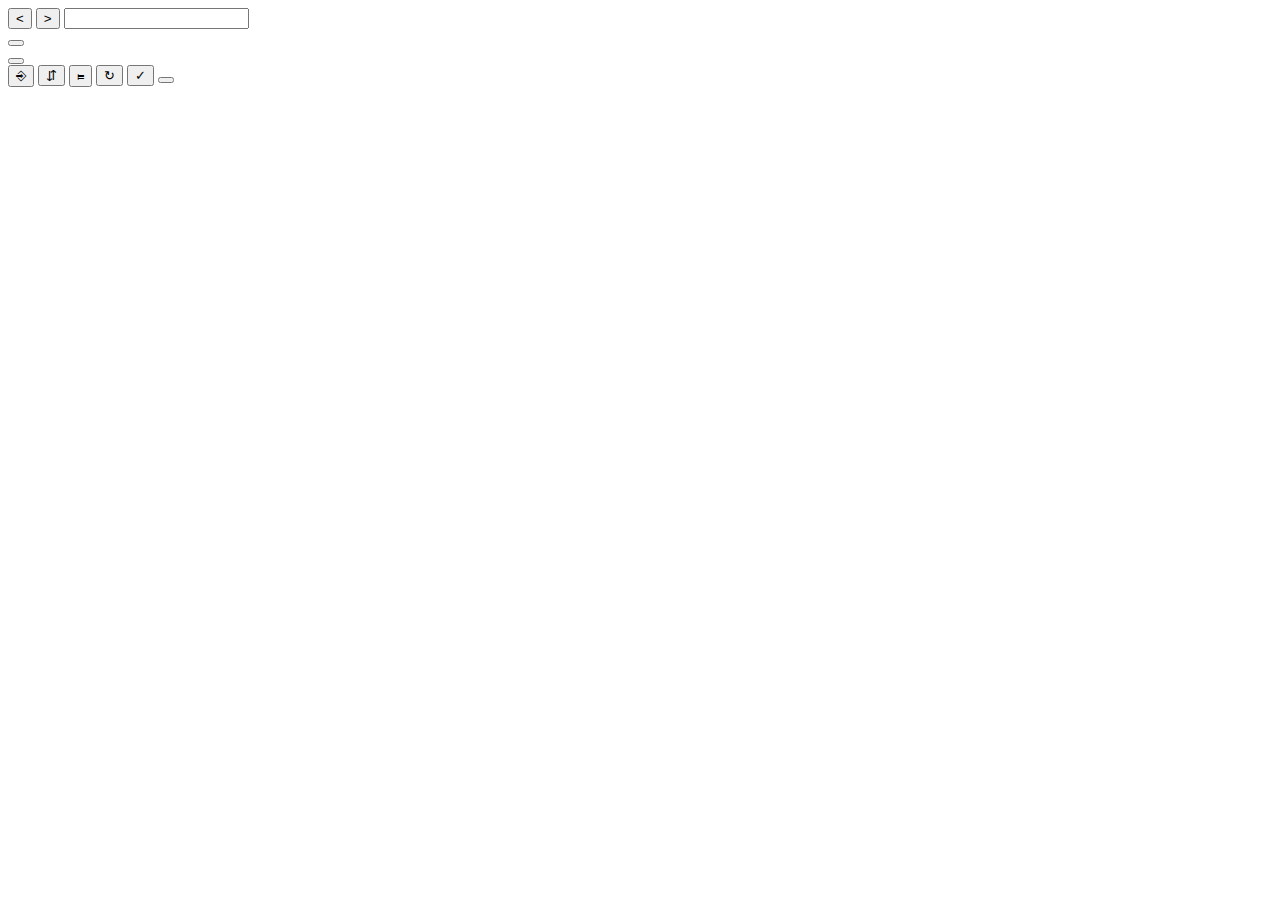
==== index.html @ f88c0ebc "Add files via upload" ====
<!DOCTYPE html>
<html><head>
  <title>PRCON</title>
<script>
if ("undefined"!=typeof navigator && "serviceWorker" in navigator) {
 
  window.addEventListener("load", function() {  
  navigator.serviceWorker.register("./sw.js").then(
    function(registration) {
      
      console.log("ServiceWorker registration successful with scope: ", registration.scope); },
    function(err) {
      console.log("ServiceWorker registration failed: ", err);
    });
  });
}
</script>
<meta name="viewport" content="width=device-width, initial-scale=1.0, maximum-scale=1.0, user-scalable=no" charset="utf-8">
<link rel="apple-touch-icon" sizes="57x57" href="icons/apple-icon-57x57.png">
<link rel="apple-touch-icon" sizes="60x60" href="icons/apple-icon-60x60.png">
<link rel="apple-touch-icon" sizes="72x72" href="icons/apple-icon-72x72.png">
<link rel="apple-touch-icon" sizes="76x76" href="icons/apple-icon-76x76.png">
<link rel="apple-touch-icon" sizes="114x114" href="icons/apple-icon-114x114.png">
<link rel="apple-touch-icon" sizes="120x120" href="icons/apple-icon-120x120.png">
<link rel="apple-touch-icon" sizes="144x144" href="icons/apple-icon-144x144.png">
<link rel="apple-touch-icon" sizes="152x152" href="icons/apple-icon-152x152.png">
<link rel="apple-touch-icon" sizes="180x180" href="icons/apple-icon-180x180.png">
<link rel="icon" type="image/png" sizes="192x192"  href="icons/android-icon-192x192.png">
<link rel="icon" type="image/png" sizes="32x32" href="icons/favicon-32x32.png">
<link rel="icon" type="image/png" sizes="96x96" href="icons/favicon-96x96.png">
<link rel="icon" type="image/png" sizes="16x16" href="icons/favicon-16x16.png">
  
<link rel="manifest" href="manifest.json">
  
<meta name="mobile-web-app-capable" content="yes">
<meta name="apple-mobile-web-app-capable" content="yes">
<meta name="application-name" content="PRCON">
<meta name="apple-mobile-web-app-title" content="PRCON">
<meta name="theme-color" content="#1a1a1d">
<meta name="msapplication-navbutton-color" content="#1a1a1d">
<meta name="apple-mobile-web-app-status-bar-style" content="black-translucent">
<meta name="msapplication-starturl" content="./">
<script src="js/CE.js"></script>
<script src="js/js.js"></script>
<script src="js/events.js"></script>
<script src="js/parser.js"></script>
<script src="js/PATH.js"></script>
<script src="js/util.js"></script>
<script src="js/scroll.js"></script>
<link rel="stylesheet" type="text/css" href="css/scroll.css"/>
<link rel="stylesheet" type="text/css" href="css/common.css"/>
<link rel="stylesheet" type="text/css" href="css/generalStructure.css"/>
<link rel="stylesheet" type="text/css" href="css/forBlocks.css"/>
<link rel="stylesheet" type="text/css" href="css/layers.css"/>

  </head>
<body>
<script>applySettings();</script>
<div class="sources" hidden>
	<div act="login">
      	<div class="backcontent center">
   		<input type="text" class="login inputstyle cls" placeholder="URL">
      	<input type="text" class="pass inputstyle cls" placeholder="PASSWORD">
      	</div>
        <div class="downmenu">
          	<button class="blackbtn bwhitefont cls" funcs="sendLogin">login</button>
          	<button class="blackbtn bwhitefont cls" funcs="openLoginFtp">login ftp</button>
          	<button class="blackbtn bwhitefont cls" funcs="openLoginLocal">local storage</button>
          	<button class="blackbtn bwhitefont cls" funcs="easyCancel">close</button>
      	</div>
    </div>
  	
  	<div act="settings" fsopen="<f-scrollplane>" fsclose="</f-scrollplane><f-scroll-y><f-wheel></f-wheel></f-scroll-y>">
 		<div class="backcontent">
   			@set::selfAct.opt("fsopen")::@
          	@set::selfAct.opt("fsclose")::@
      	</div>
        <div class="downmenu">
          	<button class="blackbtn bwhitefont cls" funcs="resetSettings">reset</button>
          	<button class="blackbtn bwhitefont cls" funcs="easyCancel">close</button>
      	</div>
  	</div>
  
  	<div act="loginFtp">
      	<div class="backcontent center">
        <input type="text" class="urlPhp inputstyle cls" placeholder="PHP URL">
        <input type="text" class="urlFtp inputstyle cls" placeholder="FTP URL">
   		<input type="text" class="login inputstyle cls" placeholder="FTP LOGIN">
      	<input type="text" class="pass inputstyle cls" placeholder="FTP PASSWORD">
      	</div>
        <div class="downmenu">
          	<button class="blackbtn bwhitefont cls" funcs="sendLoginFtp">login</button>
         	<button class="blackbtn bwhitefont cls" funcs="openLogin">login php</button>
          	<button class="blackbtn bwhitefont cls" funcs="openLoginLocal">local storage</button>
          	<button class="blackbtn bwhitefont cls" funcs="easyCancel">close</button>
      	</div>
    </div>     
  	
  	<div act="loginLocal">
 		<div class="backcontent">
 		</div>
  		<div class="downmenu">
          	<button class="blackbtn bwhitefont cls" funcs="openLogin">new account</button>
           	<button class="blackbtn bwhitefont cls" funcs="easyCancel">cancel</button>
  		</div>
  	</div>

  	<div act="dialogInputSrc">
  		<input type="text" class="inputstyle cls">
      	<button class="blackbtn bwhitefont cls"></button>
      	<label class="chbstyle"><input type="checkbox" hidden><div>&#10003;</div><text></text></label>
  	</div>
  	<svg act="dirIcon">
	    <defs>
	        <path d="M1 22.99L51.91 22.99L51.91 64L1 64L1 22.99Z" id="SVGdirIc1" />
	        <path d="M43.97 29.92L54.3 29.92L54.3 64L43.97 64L43.97 29.92Z" id="SVGdirIc2" />
	        <path d="M32.48 22.99L46.45 22.99L46.45 64L32.48 64L32.48 22.99Z" id="SVGdirIc3" />
	        <path d="M0 0L46.45 0L46.45 64L0 64L0 0Z" id="SVGdirIc4" />
	        <symbol id="SVGdirIcon">
	            <use xlink:href="#SVGdirIc1" opacity="1" fill="#999999" fill-opacity="1" />
	            <use xlink:href="#SVGdirIc2" opacity="1" fill="#414141" fill-opacity="1" />
	            <filter id="SVGdirIcShadow" x="24.48" y="14.99" width="30.97" height="57.01" filterUnits="userSpaceOnUse" primitiveUnits="userSpaceOnUse">
	                <feFlood />
	                <feComposite in2="SourceAlpha" operator="in" />
	                <feGaussianBlur stdDeviation="1" />
	                <feOffset dx="1" dy="0" result="afterOffset" />
	                <feFlood flood-color="#000000" flood-opacity="0.5" />
	                <feComposite in2="afterOffset" operator="in" />
	                <feMorphology operator="dilate" radius="0" />
	                <feComposite in2="SourceAlpha" operator="out" />
	            </filter>
	            <path d="M32.48 22.99L46.45 22.99L46.45 64L32.48 64L32.48 22.99Z" id="SVGdirIcShadowPath" fill="white" fill-opacity="1" filter="url(#SVGdirIcShadow)" />
	            <use xlink:href="#SVGdirIc3" opacity="1" fill="#999999" fill-opacity="0" />
	            <use xlink:href="#SVGdirIc4" opacity="1" fill="#999999" fill-opacity="1" />
	        </symbol>
	    </defs>
	</svg>
  	<svg act="fileIcon">
	    <defs>
	        <path d="M30 0L46 12L46 64L0 64L0 0L30 0Z" id="SVGfileIc1"></path>
	        <path d="M46 12L30 12L30 0L46 12Z" id="SVGfileIc2"></path>
	    <symbol id="SVGfileIcon"><use xlink:href="#SVGfileIc1" opacity="1" fill="#999999" fill-opacity="1"></use>
	    <use xlink:href="#SVGfileIc2" opacity="1" fill="#3e3e3e" fill-opacity="1"></use>
		</symbol>
		</defs>
	</svg>
  	<div act="loadscreen">
		<svg xmlns="http://www.w3.org/2000/svg" xmlns:xlink="http://www.w3.org/1999/xlink" version="1.1" preserveAspectRatio="xMidYMid meet" viewBox="0 0 180 180" width="100%" height="100%">
          	<circle class="SVGloaderCirc1" cx="50%" cy="50%" r="80"/>
          	<circle class="SVGloaderCirc2"/>
      	</svg>
      	<div></div>
	</div>
  	<div act="dirContextMenu">
      	<div class="row">1</div>
      	<div class="row">2</div>
  	</div>
</div>
<div class="pathRow">
  	<button class="bwhitefont cls" funcs="goBack">&#60;</button>
	<button class="bwhitefont cls" funcs="goForward">&#62;</button>
  	<input class="inputstyle cls">
</div>
<div class="cont">
	<div class="uppanel NOSELECT" res="before">
      	<div class="leftexplorer" res="before">
          <f-scrollplane>
          </f-scrollplane>
          <f-scroll-y>
            <f-wheel></f-wheel>
          </f-scroll-y>
          <f-scroll-x>
            <f-wheel></f-wheel>
          </f-scroll-x>
          <div class="lsplace"></div>
		</div>      	
      	<div class="middle w center">
			<button class="middlebtn bwhitefont hide"></button>
		</div>
      	<div class="rightexplorer" res="after">
          	<f-scrollplane contextfuncs="testbbctx" bubblecontext>
          	</f-scrollplane>
          	<f-scroll-y>
          	  <f-wheel></f-wheel>
          	</f-scroll-y>
          	<div class="lsplace"></div>
      	</div>
	</div>
	
	<div class="middle h center">
		<button class="middlebtn bwhitefont hide"></button>
	</div>
	
	<div class="downpanel" res="after">
		<div class="rightmenu">
			<button class="blackbtn bwhitefont cls" funcs="openLogin">
			&#9094;
			</button>
			<button class="blackbtn bwhitefont cls" funcs="showResizeButton">
			&#8693;
			</button>
			<button class="blackbtn bwhitefont cls" funcs="openSettings">
			&#10978;
			</button>
			<button class="blackbtn bwhitefont cls">
			&#8635;
			</button>
			<button class="blackbtn bwhitefont cls" funcs="toggleDirSelecting">
			&#10003;
			</button>
          	<button class="blackbtn bwhitefont rightshower" funcs="toggleRightMenu">
			<div></div>
			</button>
   		</div>
      	<div class="srcplace">
          	
      	</div>
	</div>

</div>

<div class="dialogback center" hidden>
</div>

<script src="js/UI.js"></script>
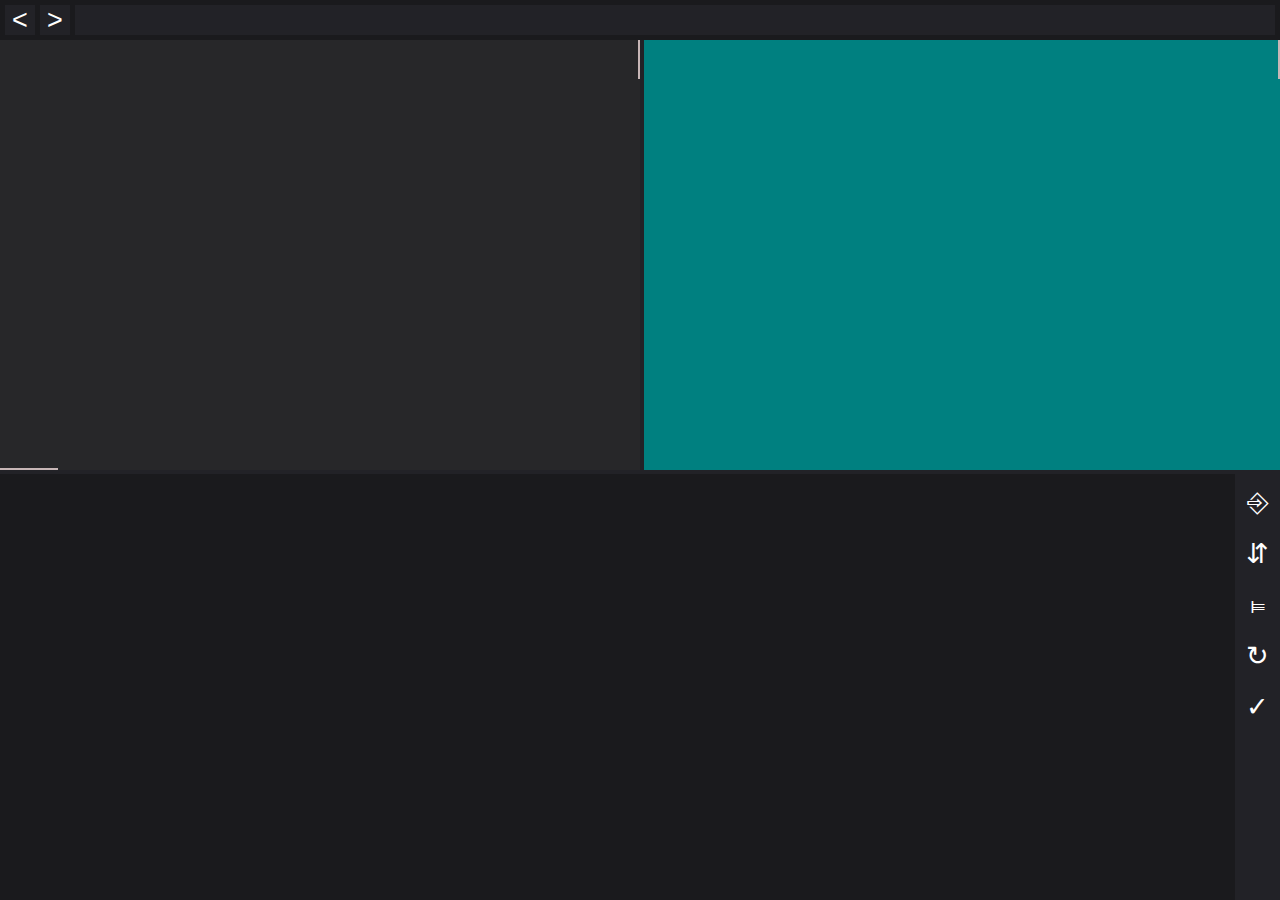
==== commit dd7448ae: "Update index.html" ====
--- a/index.html
+++ b/index.html
@@ -178,7 +178,7 @@
 			<button class="middlebtn bwhitefont hide"></button>
 		</div>
       	<div class="rightexplorer" res="after">
-          	<f-scrollplane contextfuncs="testbbctx" bubblecontext>
+          	<f-scrollplane contextfuncs="rightexplorer" bubblecontext=".">
           	</f-scrollplane>
           	<f-scroll-y>
           	  <f-wheel></f-wheel>
--- a/css/scroll.css
+++ b/css/scroll.css
@@ -0,0 +1,61 @@
+.NOSELECT{
+  -webkit-touch-callout: none !important; 
+    -webkit-user-select: none !important; 
+     -khtml-user-select: none !important; 
+       -moz-user-select: none !important; 
+        -ms-user-select: none !important; 
+            user-select: none !important;
+}
+f-scroll-y,f-scroll-x{
+	width:14px;
+	background-color:rgba(138, 118, 118, 0.0);
+	height:100%;
+	position:absolute;
+  	opacity:1;
+	right:0;
+	transition:opacity,background-color 0.5s;
+}
+f-scroll-y[no],f-scroll-x[no]{
+  	opacity:0;
+}
+f-scroll-x{
+	width:100%;
+	height:14px;
+	bottom:0;
+}
+f-scroll-y[hover],f-scroll-X[hover]{
+	background-color:rgba(138, 118, 118, 0.62);
+}
+f-scroll-y>f-wheel,f-scroll-x>f-wheel{
+	width:2px;
+	height:9%;
+	background:rgb(199, 182, 182);
+	position:absolute;
+	right:0;
+	top:0;
+	transition: background,width 0.5s;
+}
+f-scroll-x>f-wheel{
+	top:auto;
+	bottom:0;
+	right:auto;
+	left:0;
+	width:9%;
+	height:2px;
+	transition: background,height 0.5s;
+}
+f-scroll-y[hover]>f-wheel{
+	background:gray;
+	width:14px;
+}
+f-scroll-x[hover]>f-wheel{
+	background:gray;
+	height:14px;
+}
+f-scrollplane{
+	width:calc(100% - 14px);
+	height:calc(100% - 14px);
+	position:absolute;
+	left:0;
+	overflow:hidden;
+}--- a/css/common.css
+++ b/css/common.css
@@ -0,0 +1,96 @@
+/*<common styles>*/
+*{
+  margin:0;
+  padding:0;
+  outline:0;
+  text-decoration:none;
+  border:0;
+  box-sizing: border-box;
+  tap-highlight-color:rgba(0,0,0,0);
+  -webkit-tap-highlight-color:rgba(0,0,0,0);
+  font-size: 14px;
+  font-family:acumin-pro, "Helvetica Neue", Helvetica, Arial, メイリオ, Meiryo, "ヒラギノ角ゴ Pro W3", "Hiragino Kaku Gothic Pro W3", osaka, "ＭＳ Ｐゴシック", "MS PGothic", sans-serif;
+}
+.NOSELECT,[hidden]{
+  -webkit-touch-callout: none !important; 
+    -webkit-user-select: none !important; 
+     -khtml-user-select: none !important; 
+       -moz-user-select: none !important; 
+        -ms-user-select: none !important; 
+            user-select: none !important;
+}
+[hidden]{
+  width:0 !important;
+  height:0 !important;
+  position:fixed !important;
+  display:none !important;
+}
+.txtnowrap{
+  word-wrap: unset;
+  word-break: unset;
+  line-break: unset;
+  white-space: nowrap;
+  overflow:hidden;
+}
+.center{
+  text-align:center;
+  justify-content:center;
+  align-items:center;
+  vertical-align:middle;
+}
+f-scrollplane,f-scrollplane{
+  width:100%;
+  height:100%;
+}
+.blackbtn{
+  width:100%;
+  height:45px;
+  background:rgb(34, 34, 39);
+  cursor:pointer;
+}
+.bwhitefont{
+  font-size:27px;
+  color:white;
+}
+	/*<styles for clicks>*/
+.cls[taped]{
+  background:rgb(10, 10, 10);
+}
+.cls[hover]:not([taped]){
+  background:rgb(20, 20, 20);
+}
+	/*</styles for clicks>*/
+
+.srcplace{
+  position: absolute;
+  width: calc(100% - 45px);
+  height:100%;
+}
+
+	/*<styles for panels>*/
+.back{
+  width:100%;
+  height:100%;
+  position:absolute;
+}
+.backcontent{
+  width:100%;
+  height:calc(100% - 45px);
+  background:rgb(26, 26, 29);
+  position:relative;
+}
+.downmenu{
+  position: relative;
+  width: 100%;
+  height: 45px;
+  display: flex;
+  bottom: 0;
+  background:rgb(34, 34, 39);
+  box-shadow: 0px 5px 20px black;
+}
+.downmenu>.bwhitefont{
+  font-size:3.8vw;
+}
+	/*</styles for panels>*/
+
+/*</common styles>*/--- a/css/generalStructure.css
+++ b/css/generalStructure.css
@@ -0,0 +1,87 @@
+body{
+  overflow: hidden;
+  display: flex;
+  flex-direction: column;
+  height: 100%;
+  top: 0;
+  width: 100%;
+  position: absolute;
+}
+.cont{
+  height:100%;
+  width:100%;
+  display: flex;
+  flex-direction: column;
+  left:0;
+  background:rgb(26, 26, 29);
+}
+.uppanel,.downpanel{
+  position:relative;
+  width:100%;
+  max-height:calc(100% - 4px);
+  height:50%;
+  background:rgb(0, 128, 128);
+}
+.downpanel{
+  background:transparent;
+  height:calc(50% - 4px);
+  overflow: hidden;
+}
+.leftexplorer,.rightexplorer{
+  position:relative;
+  height:100%;
+  max-width:calc(100% - 4px);
+  width:50%;
+  float:left;
+}
+.rightexplorer{
+  width:calc(50% - 4px);
+  position:absolute;
+  right:0;
+  top:0;
+}
+.leftexplorer{
+  background:rgb(39, 39, 41);
+}
+.rightexplorer>f-scroll-y[hover]>f-wheel{
+  background:rgb(160, 160, 160);
+}
+.rightexplorer>f-scroll-y[hover]{
+  background:rgba(195, 195, 195, 0.3);
+}
+.middle{
+  background:rgb(34, 34, 39);
+  position:relative;
+  display:flex;
+  cursor:row-resize;
+}
+.middle.h{
+  width:100%;
+  height:4px;
+}
+.middle.w{
+  height:100%;
+  width:4px;
+  cursor:col-resize;
+}
+.middlebtn{
+  position:absolute;
+  width:30%;
+  height:60px;
+  border-radius:50px;
+  background:rgb(34, 34, 39);
+  box-shadow: 0 0 12px black;
+  cursor: -webkit-grab; 
+  cursor: grab;
+}
+.middlebtn[taped]{
+  cursor:-webkit-grabbing;
+  cursor:grabbing;
+}
+.middle.w>.middlebtn{
+  width:60px;
+  height:30%;
+}
+.middlebtn.hide{
+  display:none;
+}--- a/css/forBlocks.css
+++ b/css/forBlocks.css
@@ -0,0 +1,499 @@
+/*<styles for right menu>*/
+.rightmenu{
+  position:absolute;
+  width:45px;
+  height:100%;
+  background:rgb(34, 34, 39);
+  right:0;
+  display:block;
+  justify-content:center;
+  text-align:center;
+}
+.rightmenu>button{
+  margin-top:6px;
+  width:45px;
+}
+.rightmenu[rmhide]{
+  position: absolute;
+  width: auto;
+  display: inline-flex;
+  height: 100%;
+  right:0;
+  padding-right:45px;
+  max-width:100%;
+}
+.rightmenu[rmhide][show]{
+  width:auto; 
+}
+.rightmenu[rmhide]:not([show])>button:not(.rightshower){
+  display:none; 
+}
+.rightmenu[rmhide]>button:not(.rightshower){
+  margin-right:6px;
+}
+.rightmenu:not([rmhide])>.rightshower{
+  display:none;
+}
+.rightshower{
+  position:absolute;
+  right:0;
+  cursor:default;
+}
+.rightshower[hover]{
+  background:none;
+}
+.rightshower>div{
+  width:0px;
+  height:0px;
+  position:relative;
+  border: 15px solid transparent;
+  cursor:pointer;
+  border-right: 15px solid white;
+  margin-left: auto;
+}
+.rightshower>div[hover]{
+  border-right-color:black;
+}
+/*</styles for right menu>*/
+
+/*<styles for inputs text>*/
+.inputstyle{
+  width:100%;
+  max-width:300px;
+  height: 40px;
+  background:rgb(34, 34, 39);
+  color:white;
+  padding:0 10px;
+  margin:5px;
+}
+.inputstyle:focus{
+  background:rgb(10, 10, 10) !important;
+}
+/*</styles for inputs text>*/
+
+/*<styles for inputs checkbox>*/
+.chbstyle{
+  cursor:pointer;
+  position: relative;
+  margin: 5px;
+  border-bottom: 2px solid #222227;
+  color: rgb(125, 125, 125);
+  display: inline-flex;
+}
+.chbstyle[hover]{
+  border-bottom:2px solid black;
+  color:white;
+}
+.chbstyle>text{
+  word-break: break-all;
+}
+.chbstyle>div{
+  margin-right:5px;
+  color:rgb(0, 55, 55);
+}
+.chbstyle[hover]>div{
+  color:rgb(125, 125, 125);
+}
+.chbstyle>input:checked + div{
+  color:white !important;
+}
+/*</styles for inputs checkbox>*/
+
+/*<styles for login src>*/
+[act=login]>.backcontent,[act=loginFtp]>.backcontent{
+  display: flex;
+  flex-direction: column;
+  padding:10px;
+}
+/*</styles for login src>*/
+
+/*<styles for loginLocal src>*/
+[act=loginLocal]>.backcontent{
+  padding:10px;
+  overflow-x: hidden;
+  overflow-y: auto;
+  word-break: break-all;
+}
+[act=loginLocal]>.backcontent>button{
+  min-width:200px;
+  height: 40px;
+  background:rgb(34, 34, 39);
+  color:white;
+  padding:0 10px;
+  margin:5px;
+  display:inline-block;
+  position:relative;
+  cursor:pointer;
+}
+/*</styles for loginLocal src>*/
+
+/*<styles for dialogs>*/
+.dialogback{
+  width:100%;
+  height:100%;
+  position:fixed;
+  top:0;
+  left:0;
+  background:rgba(0, 0, 0, 0.57);
+  display: flex;
+}
+.dialog{
+  position: fixed;
+  max-width: 550px;
+  width: 100%;
+  max-height: 60%;
+  display: inline-flex;
+  flex-direction: column;
+  overflow: hidden;
+}
+.message{
+  width: calc(100% - 10px);
+  margin: 5px;
+  word-break: break-all;
+  position: relative;
+  height: auto;
+  max-height: 100%;
+  color:rgb(125, 125, 125);
+  text-align:left;
+  line-height: 20px;
+}
+.dialog>f-scrollplane{
+  max-width: 100%;
+  max-height: 100%;
+  flex-direction: column;
+  position: relative;
+  background:rgb(26, 26, 29);
+}
+.dialog>f-scroll-y{
+  height: calc(100% - 45px);
+}
+.dialog>.downmenu{
+  min-height: 45px;
+  max-height: 45px;
+}
+.dialog .inputstyle{
+  max-width:calc(100% - 10px);
+}
+.dialog[topLayer]{
+  box-shadow: 0 0 92px -20px #000000;
+}
+/*</styles for dialogs>*/
+
+/*<styles for icons>*/
+.typeimg{
+  position: relative;
+  height: 19px;
+  width:19px;
+  min-width: 19px;
+  min-height: 19px;
+  margin-right:3px;
+}
+.typeimg>svg,.typeimg>div{
+  position:absolute;
+  width:100%;
+  height:100%;
+}
+/*</styles for icons>*/
+
+/*<styles for dir place>*/
+.dirPlace{
+  position:relative;
+  cursor: pointer;
+  height:60px;
+  width:60px;
+  margin:5px;
+  float:left;
+}
+.selecting>.dirPlace:not(.selected){
+  box-shadow: 0 0 0 2px rgba(0, 0, 0, 0.30196078431372547);
+}
+.dirPlace.selected{
+  background:rgba(0, 0, 0, 0.302);
+}
+.dirPlace>.typeimg{
+  width:45px;
+  height:45px;
+  margin-left:7.5px;
+}
+.dirPlace>.rowtext{
+  text-align:center;
+  color:rgb(230, 230, 230);
+  text-overflow: ellipsis;
+}
+.dirPlace>.closer{
+  width:100%;
+  height:100%;
+  position:absolute;
+  top:0;
+  left:0;
+}
+.dirPlace[hover]{
+  box-shadow:0 0 50px -10px black;
+}
+.dirPlace[taped]{
+  box-shadow:0 0 70px -10px black;
+}
+/*</styles for dir place>*/
+
+/*<styles for selector>*/
+.selector{
+  position: fixed;
+  background: rgba(33, 31, 123, 0.27);
+  border: 2px dotted #00000078;
+}
+/*</styles for selector>*/
+
+/*<styles for file tree>*/
+.tree{
+  position: relative;
+  height: 26px;
+  vertical-align: middle;
+  display: inline-flex;
+  align-items: center;
+  color: white;
+  font-size: 13px;
+  min-width: 100%;
+  overflow:hidden;
+}
+.tree.offset{
+  display:inline-block;
+  height:auto;
+  min-width:calc(100% - 26px);
+  min-height:26px;
+  margin-left:20px;
+}
+.tree>.dirarr{
+  opacity:0;
+  transition:opacity .2s;
+  vertical-align: middle;
+  display: flex;
+  align-items: center;
+  padding:0 7px;
+  height:100%;
+}
+.tree.dir>.showarrow{
+  cursor: pointer;
+}
+.tree.dir:not([opened=true])>.showarrow{
+  transform:rotate(-90deg);
+}
+
+.leftexplorer[hover] .tree.dir>.dirarr{
+  opacity:1;
+}
+
+.showarrow[hover],.tree>.rowtext[hover]{
+  color:#909094 !important;  
+}
+
+.tree>.rowtext{
+  display:inline-block;
+  position:relative;
+  padding-right:2px;
+  cursor: pointer;
+}
+/*</styles for file tree>*/
+
+/*<styles for load screen>*/
+@keyframes loading {
+	0%{
+         	opacity:0;
+		r:80;		 
+	}
+     	5%{
+         	opacity:1;
+     	}
+	10% { 
+		stroke: #0000004d;
+	}
+	90% { 
+		opacity:1; 
+	}
+     	100%{
+         	r:10;
+         	opacity:0;
+     	}
+}
+.SVGloaderCirc1,.SVGloaderCirc2{
+  cx:50%;
+  cy:50%;
+  fill:rgba(0,0,0,0);
+  stroke-width:10;
+  stroke:rgba(0,0,0,0);
+  r:80;
+  animation:loading 3s cubic-bezier(.37,1.14,.67,-0.33) infinite;
+}
+.SVGloaderCirc2{
+  animation:loading 4s cubic-bezier(.7,1.80,.6,-0.55) infinite;
+}
+.loadscreen{
+  width: 100%;
+  height: 100%;
+  position: absolute;
+  background: #1b5f5fba;
+}
+/*</styles for load screen>*/
+
+/*<styles for path row>*/
+.pathRow{
+  position: relative;
+  height: 40px;
+  min-height: 40px;
+  width: 100%;
+  background: #1a1a1d;
+  display: flex;
+  padding:2.5px;
+}
+.pathRow>.inputstyle{
+  height:30px;
+  max-width:100%;
+  right:0;
+}
+.pathRow>.cls{
+  margin:2.5px;
+}
+.pathRow>button{
+  min-width:30px;
+  min-height:30px;
+  position:relative;
+  background:rgb(34, 34, 39);
+}
+/*</styles for path row>*/
+
+/*<styles for settings>*/
+[act=settings]>.backcontent f-scrollplane{
+  display: flex;
+  flex-wrap: wrap;
+}
+[act=settings]>.backcontent .group{
+  	max-width:50%;
+  	min-width:50%;
+}
+[act=settings]>.backcontent .sett_cont{
+  height: auto;
+  margin: 5px;
+  width: auto;
+  max-width: 100%;
+  cursor:default;
+}
+[act=settings]>.backcontent .groupname{
+  height: auto;
+  margin: 5px;
+  min-height: 40px;
+  display: flex;
+  width: auto;
+  color: #e8e8e8;
+  position: relative;
+  max-width: 100%;
+  border-bottom: #151414 solid 3px;
+  font-size: 24px;
+}
+[act=settings]>.backcontent .sett_cont>.sett_info{
+  padding: 5px;
+  color: #b5b5b5;
+}
+[act=settings]>.backcontent .sett_cont>.blackbtn{
+  color:#eaeaea;
+}
+[act=settings]>.backcontent .sett_cont>.inputstyle{
+  margin:0;
+  max-width:100%;
+}
+
+/*<styles for settings>*/
+
+/*<styles for contextmenu>*/
+.contextmenu{
+  background: #c1c1c1;
+  transition: opacity .2s;
+  position: fixed;
+  flex-direction: column;
+  padding: 7px 0;
+  display: inline-flex;
+  max-width: 330px;
+  max-height:80%;
+  align-items: center;
+  box-shadow: 0 0 50px -9px black;
+}
+.contextmenu>f-scrollplane{
+  max-width: 100%;
+  max-height: 100%;
+  flex-direction: column;
+  position: relative;
+}
+.contextmenu>f-scroll-y{
+  height: calc(100% - 14px);
+}
+.contextmenu.preshow{
+  opacity:0;
+}
+.contextmenu button.blackbtn {
+  background: none;
+  padding: 0px 22px;
+  text-align: left;
+  height: 29px;
+  text-overflow: ellipsis;
+  color: rgb(35, 35, 35);
+  display:block;
+}
+.contextmenu button.blackbtn[hover]{
+  background: radial-gradient(ellipse at center, rgb(230, 230, 230) 0%, rgba(183, 183, 183, 0.52));
+  background-color: #f7f7f7;
+}
+.contextmenu .message{
+  color:rgb(103, 103, 103);
+  text-align:center;
+}
+.contextmenu hr{
+  width: 90%;
+  height: 1px;
+  background: #a9a9a9;
+  border-radius: 50%;
+  margin: 3px auto;
+}
+/*</styles for cotextmenu>*/
+
+/*<rules>*/
+@media screen and (min-width:710.5px) {
+  .downmenu>.bwhitefont{
+    font-size:27px;
+  }
+}
+@media screen and (max-width:660px) {
+  [act=settings]>.backcontent .group{
+    max-width:100%;
+    min-width:100%;
+  }
+}
+@media screen and (max-height:230px) {
+  .dialog{
+    max-height:100%;
+    height:100%;
+  }
+}
+@media screen and (max-width:330px) {
+  .contextmenu{
+    max-width:100%;
+  }
+}
+body[showpathrow=false] .pathRow{
+  display:none;
+}
+
+body[showbfbtns=false] .pathRow>button{
+  display:none;
+}
+
+body[showleftexplorer=false] .leftexplorer{
+  display:none;
+}
+body[showleftexplorer=false] .uppanel>.middle{
+  display:none;
+}
+body[showleftexplorer=false] .rightexplorer{
+  width:100% !important;
+  left:0;
+  max-width:100%;
+}
+
+/*</rules>*/--- a/css/layers.css
+++ b/css/layers.css
@@ -0,0 +1,15 @@
+.middle{
+  z-index:10;
+}
+[topLayer]{
+  z-index:11;
+}
+.rightmenu{
+  z-index:12;
+}
+.dialogback{
+  z-index:888;
+}
+.contextmenu{
+  z-index:999;
+}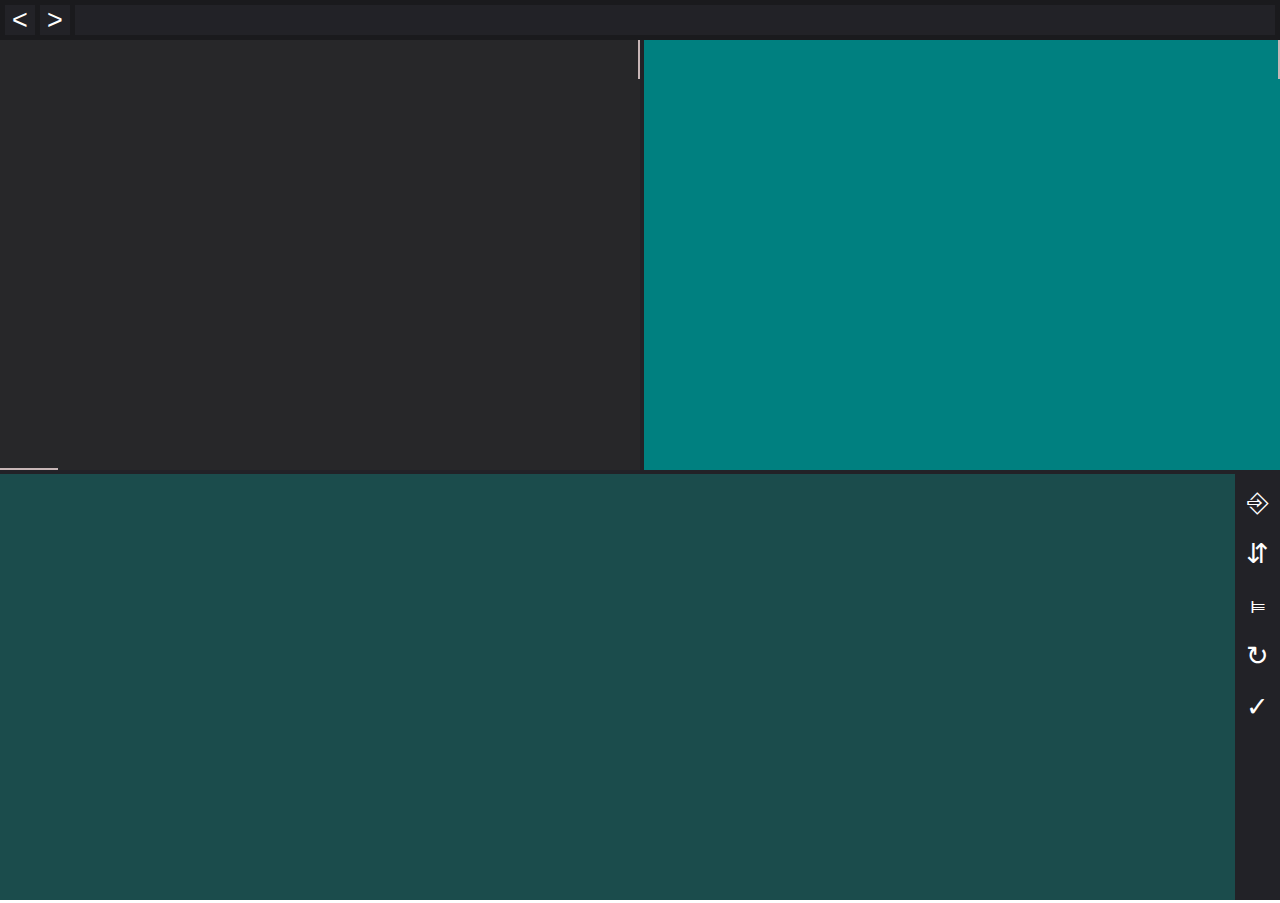
==== commit e213942f: "Update index.html" ====
--- a/index.html
+++ b/index.html
@@ -1,19 +1,14 @@
 <!DOCTYPE html>
-<html><head>
+<html lang="en"><head>
   <title>PRCON</title>
+  
+  <script>var VERSION=0;</script>
+  <script src="version.js"></script>
+  <script src="precache.js"></script>
 <script>
-if ("undefined"!=typeof navigator && "serviceWorker" in navigator) {
- 
-  window.addEventListener("load", function() {  
-  navigator.serviceWorker.register("./sw.js").then(
-    function(registration) {
-      
-      console.log("ServiceWorker registration successful with scope: ", registration.scope); },
-    function(err) {
-      console.log("ServiceWorker registration failed: ", err);
-    });
-  });
-}
+(function () {
+	precache("precache.json","PRCON_CACHE_TEMP");
+})();
 </script>
 <meta name="viewport" content="width=device-width, initial-scale=1.0, maximum-scale=1.0, user-scalable=no" charset="utf-8">
 <link rel="apple-touch-icon" sizes="57x57" href="icons/apple-icon-57x57.png">
@@ -40,22 +35,38 @@
 <meta name="msapplication-navbutton-color" content="#1a1a1d">
 <meta name="apple-mobile-web-app-status-bar-style" content="black-translucent">
 <meta name="msapplication-starturl" content="./">
+    
+<link rel="stylesheet" type="text/css" href="css/loader.css"/>
+<link rel="stylesheet" type="text/css" href="css/layers.css"/>
+
+  </head>
+<body>
+<div class="lsplace">
+	<div class="loadscreen start">
+		<svg xmlns="http://www.w3.org/2000/svg" xmlns:xlink="http://www.w3.org/1999/xlink" version="1.1" preserveAspectRatio="xMidYMid meet" viewBox="0 0 180 180" width="100%" height="100%">
+          	<circle class="SVGloaderCirc1" cx="50%" cy="50%" r="80"></circle>
+          	<circle class="SVGloaderCirc2"></circle>
+      	</svg>
+      	<div></div>
+	</div>
+</div>
+  
 <script src="js/CE.js"></script>
 <script src="js/js.js"></script>
 <script src="js/events.js"></script>
 <script src="js/parser.js"></script>
 <script src="js/PATH.js"></script>
 <script src="js/util.js"></script>
+  
 <script src="js/scroll.js"></script>
 <link rel="stylesheet" type="text/css" href="css/scroll.css"/>
+  
 <link rel="stylesheet" type="text/css" href="css/common.css"/>
 <link rel="stylesheet" type="text/css" href="css/generalStructure.css"/>
 <link rel="stylesheet" type="text/css" href="css/forBlocks.css"/>
-<link rel="stylesheet" type="text/css" href="css/layers.css"/>
-
-  </head>
-<body>
+  
 <script>applySettings();</script>
+  
 <div class="sources" hidden>
 	<div act="login">
       	<div class="backcontent center">
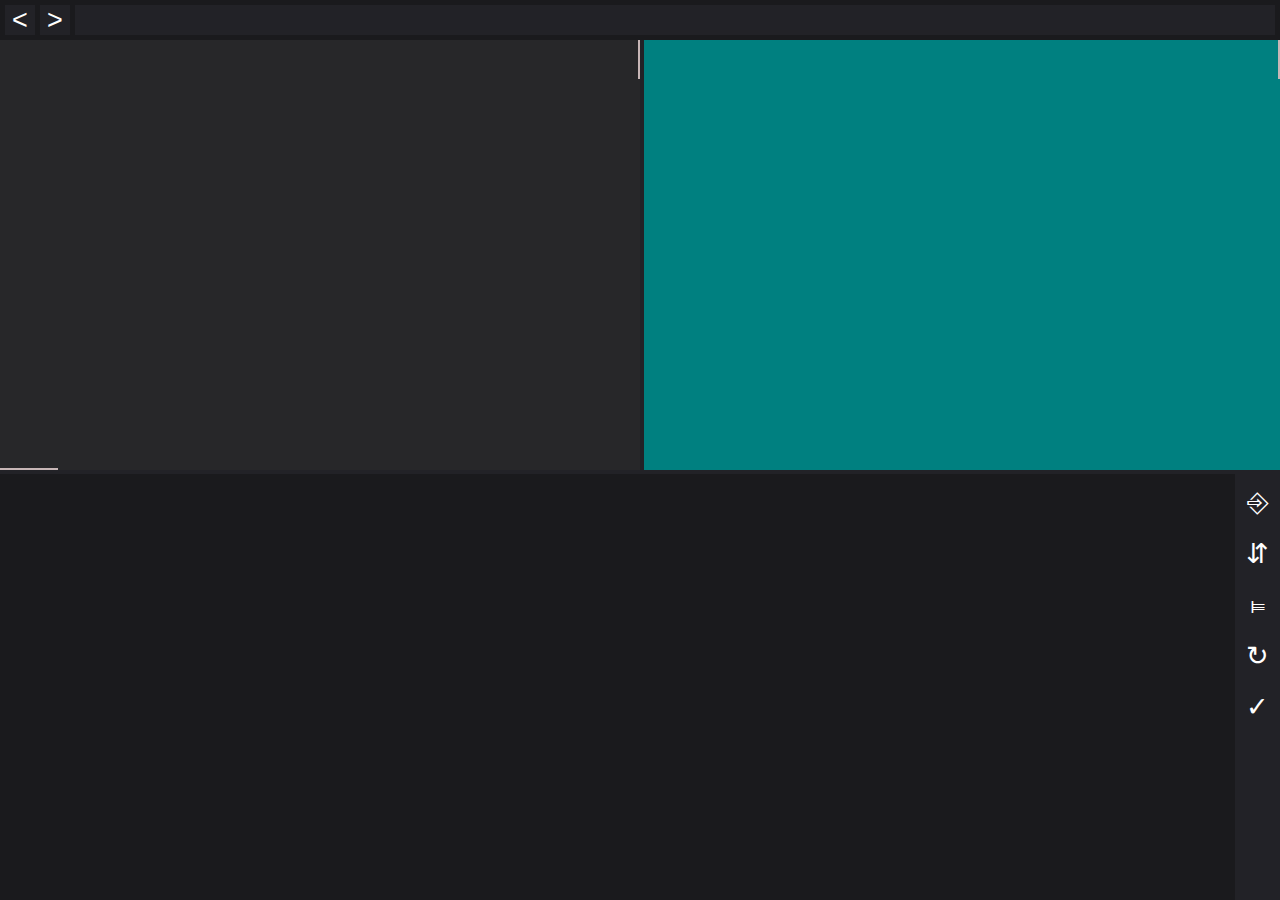
==== commit eec76586: "Add files via upload" ====
--- a/index.html
+++ b/index.html
@@ -56,6 +56,10 @@
 <script src="js/events.js"></script>
 <script src="js/parser.js"></script>
 <script src="js/PATH.js"></script>
+
+<script src="js/redactors/light_file_editor.js"></script>
+  
+<script src="js/settings_declare.js"></script>
 <script src="js/util.js"></script>
   
 <script src="js/scroll.js"></script>
@@ -118,6 +122,7 @@
 
   	<div act="dialogInputSrc">
   		<input type="text" class="inputstyle cls">
+      	<textarea type="text" class="inputstyle cls"></textarea>
       	<button class="blackbtn bwhitefont cls"></button>
       	<label class="chbstyle"><input type="checkbox" hidden><div>&#10003;</div><text></text></label>
   	</div>
@@ -162,9 +167,24 @@
       	</svg>
       	<div></div>
 	</div>
-  	<div act="dirContextMenu">
-      	<div class="row">1</div>
-      	<div class="row">2</div>
+  	<div act="quickFileRedactor">
+  		<div class="backcontent">
+          	<iframe seamless=" " sandbox="allow-scripts allow-same-origin" class="qFileTextFrame"></iframe>
+          	<textarea class="qFileText"></textarea>
+ 		</div>
+  		<div class="downmenu">
+          	<button class="blackbtn bwhitefont cls" funcs="saveFile">save</button>
+           	<button class="blackbtn bwhitefont cls" funcs="closeRedactor">close</button>
+          	<button class="blackbtn bwhitefont cls" funcs="windowedRedactor">window</button>
+          	<button class="blackbtn bwhitefont cls" funcs="openedFiles">opened files</button>
+  		</div>
+  	</div>
+  	<div act="openedFilesList">
+ 		<div class="backcontent">
+ 		</div>
+  		<div class="downmenu">
+          	<button class="blackbtn bwhitefont cls" funcs="easyCancel">close</button>
+  		</div>
   	</div>
 </div>
 <div class="pathRow">
@@ -185,7 +205,7 @@
           </f-scroll-x>
           <div class="lsplace"></div>
 		</div>      	
-      	<div class="middle w center">
+      	<div class="middle w center leftRightEResizer">
 			<button class="middlebtn bwhitefont hide"></button>
 		</div>
       	<div class="rightexplorer" res="after">
@@ -198,7 +218,7 @@
       	</div>
 	</div>
 	
-	<div class="middle h center">
+	<div class="middle h center upDownPResizer">
 		<button class="middlebtn bwhitefont hide"></button>
 	</div>
 	
@@ -229,14 +249,12 @@
 	</div>
 
 </div>
-
 <div class="dialogback center" hidden>
 </div>
 
 <script src="js/UI.js"></script>
-
-
-
-
-
-
+  
+
+
+
+
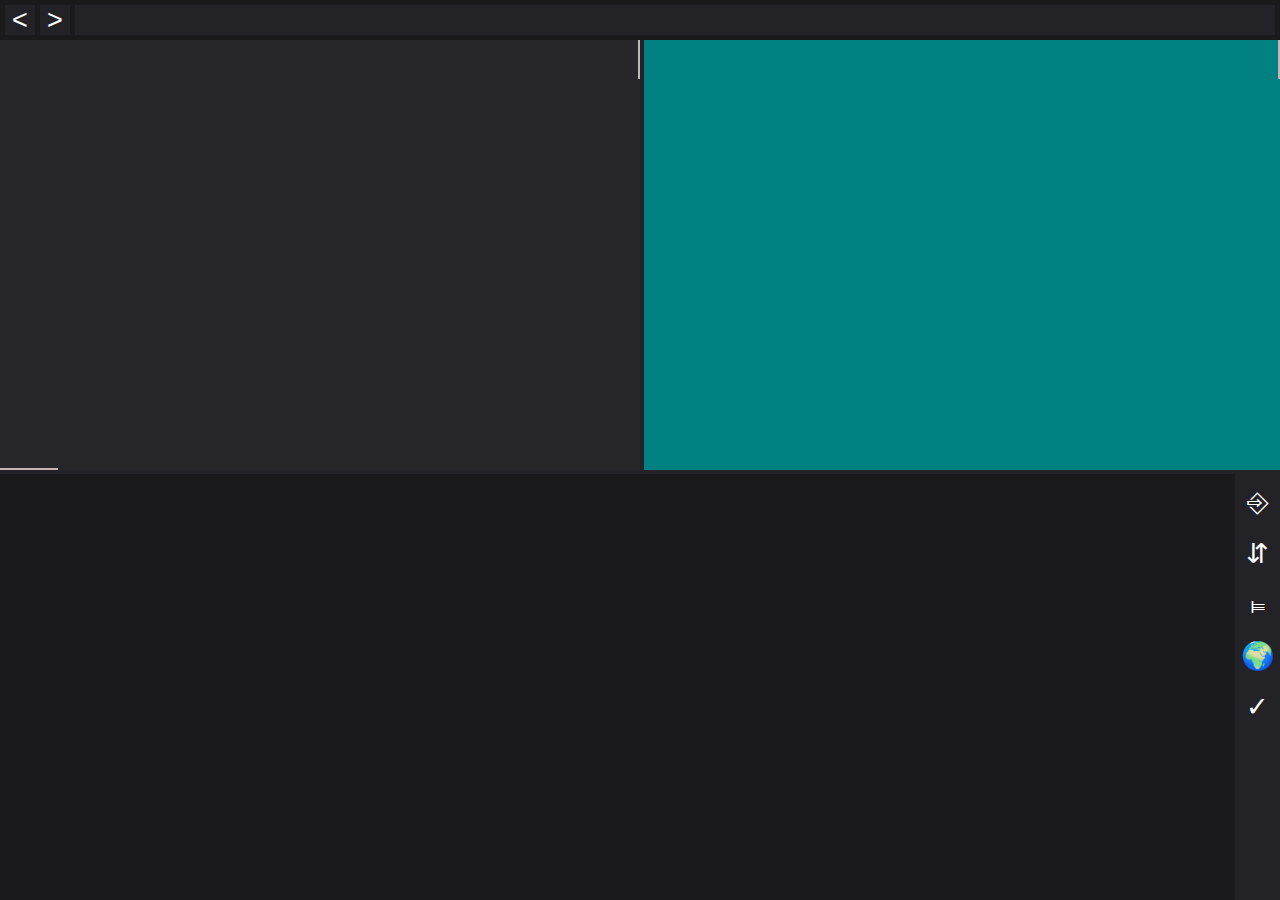
==== commit 6fd081e9: "Add files via upload" ====
--- a/index.html
+++ b/index.html
@@ -6,8 +6,12 @@
   <script src="version.js"></script>
   <script src="precache.js"></script>
 <script>
+  var PRCON_CHACHE_NAME="PRCON_CACHE_TEMP",
+      PRCON_LOCAL_STORAGE_NAME="PRCON_LOCAL_STORAGE",
+      PRCON_LANGUAGE_SAVE_NAME="PRCON_LANGUAGE";
+  
 (function () {
-	precache("precache.json","PRCON_CACHE_TEMP");
+	precache("precache.json",PRCON_CHACHE_NAME);
 })();
 </script>
 <meta name="viewport" content="width=device-width, initial-scale=1.0, maximum-scale=1.0, user-scalable=no" charset="utf-8">
@@ -51,14 +55,24 @@
 	</div>
 </div>
   
+
 <script src="js/CE.js"></script>
 <script src="js/js.js"></script>
 <script src="js/events.js"></script>
+<script src="js/lang/setter.js"></script>  
+
+<script src="js/common.js"></script>
+<script src="js/interactive.js"></script>
 <script src="js/parser.js"></script>
 <script src="js/PATH.js"></script>
-
-<script src="js/redactors/light_file_editor.js"></script>
-  
+<script src="js/jsStyle.js"></script>
+<script src="js/jsSrc.js"></script>
+  
+<script src="js/redactors/light file editor/index.js"></script>
+<script src="js/redactors/light file editor/style.js"></script>
+<script src="js/redactors/light file editor/src.js"></script>
+<link rel="stylesheet" type="text/css" href="js/redactors/light file editor/style.css"/>
+
 <script src="js/settings_declare.js"></script>
 <script src="js/util.js"></script>
   
@@ -68,6 +82,7 @@
 <link rel="stylesheet" type="text/css" href="css/common.css"/>
 <link rel="stylesheet" type="text/css" href="css/generalStructure.css"/>
 <link rel="stylesheet" type="text/css" href="css/forBlocks.css"/>
+<link rel="stylesheet" type="text/css" href="css/rules.css"/>
   
 <script>applySettings();</script>
   
@@ -78,10 +93,10 @@
       	<input type="text" class="pass inputstyle cls" placeholder="PASSWORD">
       	</div>
         <div class="downmenu">
-          	<button class="blackbtn bwhitefont cls" funcs="sendLogin">login</button>
-          	<button class="blackbtn bwhitefont cls" funcs="openLoginFtp">login ftp</button>
-          	<button class="blackbtn bwhitefont cls" funcs="openLoginLocal">local storage</button>
-          	<button class="blackbtn bwhitefont cls" funcs="easyCancel">close</button>
+          	<button class="blackbtn bwhitefont cls" funcs="sendLogin">@set::"login".tr::@</button>
+          	<button class="blackbtn bwhitefont cls" funcs="openLoginFtp">@set::"login ftp".tr::@</button>
+          	<button class="blackbtn bwhitefont cls" funcs="openLoginLocal">@set::"local storage".tr::@</button>
+          	<button class="blackbtn bwhitefont cls" funcs="easyCancel">@set::"close".tr::@</button>
       	</div>
     </div>
   	
@@ -91,8 +106,8 @@
           	@set::selfAct.opt("fsclose")::@
       	</div>
         <div class="downmenu">
-          	<button class="blackbtn bwhitefont cls" funcs="resetSettings">reset</button>
-          	<button class="blackbtn bwhitefont cls" funcs="easyCancel">close</button>
+          	<button class="blackbtn bwhitefont cls" funcs="resetSettings">@set::"reset settings".tr::@</button>
+          	<button class="blackbtn bwhitefont cls" funcs="easyCancel">@set::"close".tr::@</button>
       	</div>
   	</div>
   
@@ -104,10 +119,10 @@
       	<input type="text" class="pass inputstyle cls" placeholder="FTP PASSWORD">
       	</div>
         <div class="downmenu">
-          	<button class="blackbtn bwhitefont cls" funcs="sendLoginFtp">login</button>
-         	<button class="blackbtn bwhitefont cls" funcs="openLogin">login php</button>
-          	<button class="blackbtn bwhitefont cls" funcs="openLoginLocal">local storage</button>
-          	<button class="blackbtn bwhitefont cls" funcs="easyCancel">close</button>
+          	<button class="blackbtn bwhitefont cls" funcs="sendLoginFtp">@set::"login".tr::@</button>
+         	<button class="blackbtn bwhitefont cls" funcs="openLogin">@set::"login php".tr::@</button>
+          	<button class="blackbtn bwhitefont cls" funcs="openLoginLocal">@set::"local storage".tr::@</button>
+          	<button class="blackbtn bwhitefont cls" funcs="easyCancel">@set::"close".tr::@</button>
       	</div>
     </div>     
   	
@@ -115,8 +130,8 @@
  		<div class="backcontent">
  		</div>
   		<div class="downmenu">
-          	<button class="blackbtn bwhitefont cls" funcs="openLogin">new account</button>
-           	<button class="blackbtn bwhitefont cls" funcs="easyCancel">cancel</button>
+          	<button class="blackbtn bwhitefont cls" funcs="openLogin">@set::"new account".tr::@</button>
+           	<button class="blackbtn bwhitefont cls" funcs="easyCancel">@set::"cancel".tr::@</button>
   		</div>
   	</div>
 
@@ -167,23 +182,11 @@
       	</svg>
       	<div></div>
 	</div>
-  	<div act="quickFileRedactor">
-  		<div class="backcontent">
-          	<iframe seamless=" " sandbox="allow-scripts allow-same-origin" class="qFileTextFrame"></iframe>
-          	<textarea class="qFileText"></textarea>
- 		</div>
-  		<div class="downmenu">
-          	<button class="blackbtn bwhitefont cls" funcs="saveFile">save</button>
-           	<button class="blackbtn bwhitefont cls" funcs="closeRedactor">close</button>
-          	<button class="blackbtn bwhitefont cls" funcs="windowedRedactor">window</button>
-          	<button class="blackbtn bwhitefont cls" funcs="openedFiles">opened files</button>
-  		</div>
-  	</div>
   	<div act="openedFilesList">
  		<div class="backcontent">
  		</div>
   		<div class="downmenu">
-          	<button class="blackbtn bwhitefont cls" funcs="easyCancel">close</button>
+          	<button class="blackbtn bwhitefont cls" funcs="easyCancel">set::"close".tr::@</button>
   		</div>
   	</div>
 </div>
@@ -233,8 +236,8 @@
 			<button class="blackbtn bwhitefont cls" funcs="openSettings">
 			&#10978;
 			</button>
-			<button class="blackbtn bwhitefont cls">
-			&#8635;
+          	<button class="blackbtn bwhitefont cls" funcs="langSet">
+			&#127757;
 			</button>
 			<button class="blackbtn bwhitefont cls" funcs="toggleDirSelecting">
 			&#10003;
@@ -251,10 +254,16 @@
 </div>
 <div class="dialogback center" hidden>
 </div>
-
-<script src="js/UI.js"></script>
-  
-
-
-
-
+<script src="js/interactive_index.js"></script>
+<script src="js/UI_main.js"></script>
+<script src="js/UI_index.js"></script>
+<script src="js/UI_ctx.js"></script>
+<script src="js/UI_click.js"></script>
+<script src="js/UI_contextmenu.js"></script>
+<script>
+  	UI.setLSToPlace("body", false);
+</script>
+
+
+
+
--- a/css/loader.css
+++ b/css/loader.css
@@ -0,0 +1,48 @@
+/*<styles for load screen>*/
+@keyframes loading {
+	0%{
+         	opacity:0;
+		r:80;		 
+	}
+     	5%{
+         	opacity:1;
+     	}
+	10% { 
+		stroke: #0000004d;
+	}
+	90% { 
+		opacity:1; 
+	}
+     	100%{
+         	r:10;
+         	opacity:0;
+     	}
+}
+.SVGloaderCirc1,.SVGloaderCirc2{
+  cx:50%;
+  cy:50%;
+  fill:rgba(0,0,0,0);
+  stroke-width:10;
+  stroke:rgba(0,0,0,0);
+  r:80;
+  animation:loading 3s cubic-bezier(.37,1.14,.67,-0.33) infinite;
+}
+.SVGloaderCirc2{
+  animation:loading 4s cubic-bezier(.7,1.80,.6,-0.55) infinite;
+}
+.loadscreen{
+  top:0;
+  left:0;
+  width: 100%;
+  height: 100%;
+  position: absolute;
+  background: #1b5f5fba;
+}
+/*</styles for load screen>*/
+
+/*<styles for loadscreen start>*/
+.loadscreen.start{
+  background: #1b5f5f;
+  position: fixed;
+}
+/*</styles for loadscreen start>*/--- a/css/layers.css
+++ b/css/layers.css
@@ -1,5 +1,8 @@
-.middle{
-  z-index:10;
+[act=settings]>.backcontent .groupname{
+  z-index:1; 
+}
+f-scroll-x,f-scroll-y{
+  z-index:9;
 }
 [topLayer]{
   z-index:11;
@@ -7,9 +10,15 @@
 .rightmenu{
   z-index:12;
 }
-.dialogback{
-  z-index:888;
+.middle{
+  z-index:13;
 }
 .contextmenu{
+  z-index:666;
+}
+.loadscreen{
+  z-index:777;
+}
+.dialogback{
   z-index:999;
 }--- a/css/common.css
+++ b/css/common.css
@@ -53,10 +53,10 @@
   color:white;
 }
 	/*<styles for clicks>*/
-.cls[taped]{
+.cls[taped],.cls[emtaped]{
   background:rgb(10, 10, 10);
 }
-.cls[hover]:not([taped]){
+.cls[hover]:not([taped]),.cls[emhover]:not([taped]):not([emtaped]){
   background:rgb(20, 20, 20);
 }
 	/*</styles for clicks>*/
--- a/css/forBlocks.css
+++ b/css/forBlocks.css
@@ -56,8 +56,8 @@
 }
 /*</styles for right menu>*/
 
-/*<styles for inputs text>*/
-.inputstyle{
+/*<styles for inputs text and select>*/
+.inputstyle,.selstyle{
   width:100%;
   max-width:300px;
   height: 40px;
@@ -65,11 +65,14 @@
   color:white;
   padding:0 10px;
   margin:5px;
+  -webkit-appearance: none;
+  -moz-appearance: none;
+  appearance: none;
 }
 .inputstyle:focus{
   background:rgb(10, 10, 10) !important;
 }
-/*</styles for inputs text>*/
+/*</styles for inputs text and select>*/
 
 /*<styles for inputs checkbox>*/
 .chbstyle{
@@ -107,14 +110,14 @@
 }
 /*</styles for login src>*/
 
-/*<styles for loginLocal src>*/
-[act=loginLocal]>.backcontent{
+/*<styles for loginLocal src AND openedFilesList>*/
+[act=loginLocal]>.backcontent,[act=openedFilesList]>.backcontent{
   padding:10px;
   overflow-x: hidden;
   overflow-y: auto;
   word-break: break-all;
 }
-[act=loginLocal]>.backcontent>button{
+[act=loginLocal]>.backcontent>button,[act=openedFilesList]>.backcontent>button{
   min-width:200px;
   height: 40px;
   background:rgb(34, 34, 39);
@@ -125,7 +128,7 @@
   position:relative;
   cursor:pointer;
 }
-/*</styles for loginLocal src>*/
+/*</styles for loginLocal src AND openedFilesList>*/
 
 /*<styles for dialogs>*/
 .dialogback{
@@ -163,6 +166,7 @@
   flex-direction: column;
   position: relative;
   background:rgb(26, 26, 29);
+  padding: 5px;
 }
 .dialog>f-scroll-y{
   height: calc(100% - 45px);
@@ -294,45 +298,6 @@
 }
 /*</styles for file tree>*/
 
-/*<styles for load screen>*/
-@keyframes loading {
-	0%{
-         	opacity:0;
-		r:80;		 
-	}
-     	5%{
-         	opacity:1;
-     	}
-	10% { 
-		stroke: #0000004d;
-	}
-	90% { 
-		opacity:1; 
-	}
-     	100%{
-         	r:10;
-         	opacity:0;
-     	}
-}
-.SVGloaderCirc1,.SVGloaderCirc2{
-  cx:50%;
-  cy:50%;
-  fill:rgba(0,0,0,0);
-  stroke-width:10;
-  stroke:rgba(0,0,0,0);
-  r:80;
-  animation:loading 3s cubic-bezier(.37,1.14,.67,-0.33) infinite;
-}
-.SVGloaderCirc2{
-  animation:loading 4s cubic-bezier(.7,1.80,.6,-0.55) infinite;
-}
-.loadscreen{
-  width: 100%;
-  height: 100%;
-  position: absolute;
-  background: #1b5f5fba;
-}
-/*</styles for load screen>*/
 
 /*<styles for path row>*/
 .pathRow{
@@ -383,8 +348,10 @@
   display: flex;
   width: auto;
   color: #e8e8e8;
-  position: relative;
+  position: sticky;
   max-width: 100%;
+  top:0;
+  background:rgb(26, 26, 29);
   border-bottom: #151414 solid 3px;
   font-size: 24px;
 }
@@ -394,13 +361,22 @@
 }
 [act=settings]>.backcontent .sett_cont>.blackbtn{
   color:#eaeaea;
-}
-[act=settings]>.backcontent .sett_cont>.inputstyle{
-  margin:0;
-  max-width:100%;
-}
-
-/*<styles for settings>*/
+  background: #013a3a;
+}
+[act=settings]>.backcontent .sett_cont>.blackbtn[hover]{
+  background:#151414;
+}
+[act=settings]>.backcontent .sett_cont>.inputstyle,[act=settings]>.backcontent .sett_cont>.selstyle{
+  margin: 0;
+  max-width: 100%;
+  border-bottom: 2px solid #5d5d5d;
+  background: #013a3a;
+}
+[act=settings]>.backcontent .sett_cont>.inputstyle[hover],[act=settings]>.backcontent .sett_cont>.selstyle[hover]{
+  background:#151414;
+}
+
+/*</styles for settings>*/
 
 /*<styles for contextmenu>*/
 .contextmenu{
@@ -436,13 +412,17 @@
   color: rgb(35, 35, 35);
   display:block;
 }
-.contextmenu button.blackbtn[hover]{
+.contextmenu button.blackbtn[hover]:not(.noclick){
   background: radial-gradient(ellipse at center, rgb(230, 230, 230) 0%, rgba(183, 183, 183, 0.52));
   background-color: #f7f7f7;
 }
 .contextmenu .message{
   color:rgb(103, 103, 103);
   text-align:center;
+}
+.contextmenu button.noclick{
+  color:rgb(103, 103, 103);
+  cursor:default;
 }
 .contextmenu hr{
   width: 90%;
@@ -453,6 +433,14 @@
 }
 /*</styles for cotextmenu>*/
 
+/*<styles for quickFileRedactor>*/
+[act=quickFileRedactor] .qFileTextFrame{
+  	width:100%;
+  	height:100%;
+  	position:relative;
+}
+/*</styles for quickFileRedactor>*/
+
 /*<rules>*/
 @media screen and (min-width:710.5px) {
   .downmenu>.bwhitefont{
@@ -483,7 +471,6 @@
 body[showbfbtns=false] .pathRow>button{
   display:none;
 }
-
 body[showleftexplorer=false] .leftexplorer{
   display:none;
 }
@@ -495,5 +482,8 @@
   left:0;
   max-width:100%;
 }
+body[showleftexplorercontrols=true] .leftexplorer .tree.dir>.dirarr{
+	opacity:1;
+}
 
 /*</rules>*/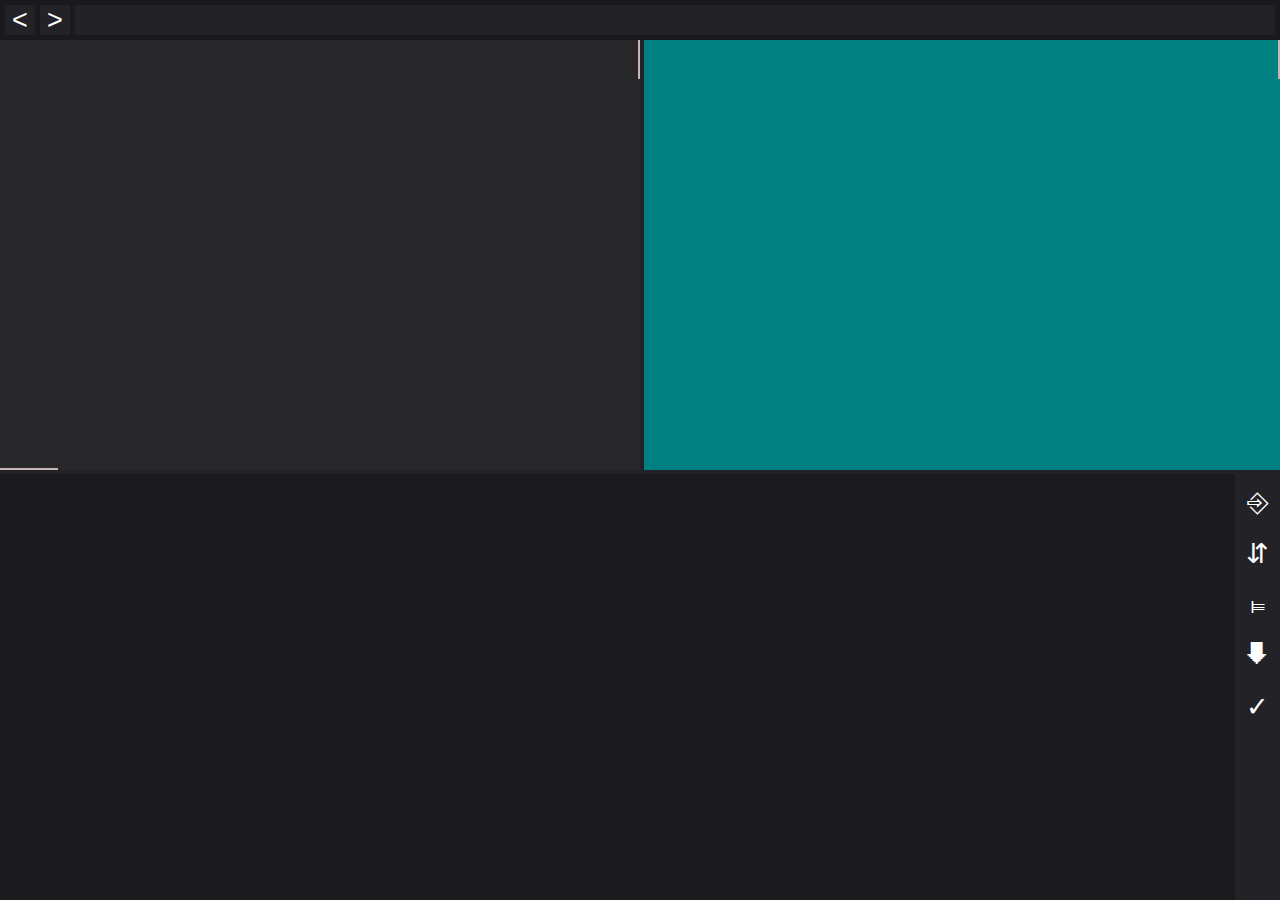
==== commit 1af089b7: "Add files via upload" ====
--- a/index.html
+++ b/index.html
@@ -88,9 +88,11 @@
   
 <div class="sources" hidden>
 	<div act="login">
-      	<div class="backcontent center">
-   		<input type="text" class="login inputstyle cls" placeholder="URL">
-      	<input type="text" class="pass inputstyle cls" placeholder="PASSWORD">
+      	<div class="backcontent">
+        @scrollplane::y attrs: class="center",
+          	<input type="text" class="login inputstyle cls" placeholder="URL">
+      		<input type="text" class="pass inputstyle cls" placeholder="PASSWORD">
+        ::@
       	</div>
         <div class="downmenu">
           	<button class="blackbtn bwhitefont cls" funcs="sendLogin">@set::"login".tr::@</button>
@@ -100,10 +102,9 @@
       	</div>
     </div>
   	
-  	<div act="settings" fsopen="<f-scrollplane>" fsclose="</f-scrollplane><f-scroll-y><f-wheel></f-wheel></f-scroll-y>">
- 		<div class="backcontent">
-   			@set::selfAct.opt("fsopen")::@
-          	@set::selfAct.opt("fsclose")::@
+  	<div act="settings">
+ 		<div class="backcontent">
+   			@scrollplane::Y::@
       	</div>
         <div class="downmenu">
           	<button class="blackbtn bwhitefont cls" funcs="resetSettings">@set::"reset settings".tr::@</button>
@@ -113,10 +114,12 @@
   
   	<div act="loginFtp">
       	<div class="backcontent center">
-        <input type="text" class="urlPhp inputstyle cls" placeholder="PHP URL">
-        <input type="text" class="urlFtp inputstyle cls" placeholder="FTP URL">
-   		<input type="text" class="login inputstyle cls" placeholder="FTP LOGIN">
-      	<input type="text" class="pass inputstyle cls" placeholder="FTP PASSWORD">
+        @scrollplane::y attrs: class="center",
+        	<input type="text" class="urlPhp inputstyle cls" placeholder="PHP URL">
+        	<input type="text" class="urlFtp inputstyle cls" placeholder="FTP URL">
+   			<input type="text" class="login inputstyle cls" placeholder="FTP LOGIN">
+      		<input type="text" class="pass inputstyle cls" placeholder="FTP PASSWORD">
+      	::@	
       	</div>
         <div class="downmenu">
           	<button class="blackbtn bwhitefont cls" funcs="sendLoginFtp">@set::"login".tr::@</button>
@@ -128,6 +131,7 @@
   	
   	<div act="loginLocal">
  		<div class="backcontent">
+          	@scrollplane::y attrs: class="disorderedList"::@
  		</div>
   		<div class="downmenu">
           	<button class="blackbtn bwhitefont cls" funcs="openLogin">@set::"new account".tr::@</button>
@@ -184,9 +188,19 @@
 	</div>
   	<div act="openedFilesList">
  		<div class="backcontent">
+          	@scrollplane::y attrs: class="disorderedList"::@
  		</div>
   		<div class="downmenu">
-          	<button class="blackbtn bwhitefont cls" funcs="easyCancel">set::"close".tr::@</button>
+          	<button class="blackbtn bwhitefont cls" funcs="easyCancel">@set::"close".tr::@</button>
+  		</div>
+  	</div>
+  	<div act="loadingProcessList">
+ 		<div class="backcontent">
+          	@scrollplane::y attrs: class="disorderedList"::@
+ 		</div>
+  		<div class="downmenu">
+          	<button class="blackbtn bwhitefont cls" funcs="easyCancel">@set::"close".tr::@</button>
+          	<button class="blackbtn bwhitefont cls" funcs="stopAllLoads">@set::"stop all".tr::@</button>
   		</div>
   	</div>
 </div>
@@ -236,8 +250,8 @@
 			<button class="blackbtn bwhitefont cls" funcs="openSettings">
 			&#10978;
 			</button>
-          	<button class="blackbtn bwhitefont cls" funcs="langSet">
-			&#127757;
+          	<button class="blackbtn bwhitefont cls" funcs="openDownloads">
+			&#129095;
 			</button>
 			<button class="blackbtn bwhitefont cls" funcs="toggleDirSelecting">
 			&#10003;
--- a/js/redactors/light file editor/style.css
+++ b/js/redactors/light file editor/style.css
@@ -0,0 +1,21 @@
+[act=lightFileRedactor] .lFileTextFrame{
+  	width:100%;
+  	height:100%;
+  	position:relative;
+}
+.LFEW_TextArea{
+  	width: 100%;
+	height: 100%;
+	position: absolute;
+	top: 0;
+	left: 0;
+	background: rgba(42, 33, 28, 1);
+	color: rgb(150, 150, 150);
+	border: none;
+	outline: none;
+	resize: none;
+	tab-size: 4;
+	white-space: nowrap;
+  	padding:0 5px;
+  	font-family: monospace;
+}--- a/css/common.css
+++ b/css/common.css
@@ -89,7 +89,7 @@
   box-shadow: 0px 5px 20px black;
 }
 .downmenu>.bwhitefont{
-  font-size:3.8vw;
+  font-size:2.8vw;
 }
 	/*</styles for panels>*/
 
--- a/css/forBlocks.css
+++ b/css/forBlocks.css
@@ -63,11 +63,12 @@
   height: 40px;
   background:rgb(34, 34, 39);
   color:white;
-  padding:0 10px;
+  padding:2px 10px;
   margin:5px;
   -webkit-appearance: none;
   -moz-appearance: none;
   appearance: none;
+  display:flex;
 }
 .inputstyle:focus{
   background:rgb(10, 10, 10) !important;
@@ -147,6 +148,7 @@
   max-height: 60%;
   display: inline-flex;
   flex-direction: column;
+  background:rgb(26, 26, 29);
   overflow: hidden;
 }
 .message{
@@ -156,17 +158,17 @@
   position: relative;
   height: auto;
   max-height: 100%;
-  color:rgb(125, 125, 125);
+  color:rgb(255, 152, 0);
   text-align:left;
   line-height: 20px;
 }
 .dialog>f-scrollplane{
-  max-width: 100%;
+  max-width: calc(100% - 14px);
   max-height: 100%;
   flex-direction: column;
   position: relative;
-  background:rgb(26, 26, 29);
-  padding: 5px;
+  padding: 5px 0 8px 14px;
+  text-align: left;
 }
 .dialog>f-scroll-y{
   height: calc(100% - 45px);
@@ -347,7 +349,7 @@
   min-height: 40px;
   display: flex;
   width: auto;
-  color: #e8e8e8;
+  color: rgb(255, 152, 0);
   position: sticky;
   max-width: 100%;
   top:0;
@@ -432,58 +434,3 @@
   margin: 3px auto;
 }
 /*</styles for cotextmenu>*/
-
-/*<styles for quickFileRedactor>*/
-[act=quickFileRedactor] .qFileTextFrame{
-  	width:100%;
-  	height:100%;
-  	position:relative;
-}
-/*</styles for quickFileRedactor>*/
-
-/*<rules>*/
-@media screen and (min-width:710.5px) {
-  .downmenu>.bwhitefont{
-    font-size:27px;
-  }
-}
-@media screen and (max-width:660px) {
-  [act=settings]>.backcontent .group{
-    max-width:100%;
-    min-width:100%;
-  }
-}
-@media screen and (max-height:230px) {
-  .dialog{
-    max-height:100%;
-    height:100%;
-  }
-}
-@media screen and (max-width:330px) {
-  .contextmenu{
-    max-width:100%;
-  }
-}
-body[showpathrow=false] .pathRow{
-  display:none;
-}
-
-body[showbfbtns=false] .pathRow>button{
-  display:none;
-}
-body[showleftexplorer=false] .leftexplorer{
-  display:none;
-}
-body[showleftexplorer=false] .uppanel>.middle{
-  display:none;
-}
-body[showleftexplorer=false] .rightexplorer{
-  width:100% !important;
-  left:0;
-  max-width:100%;
-}
-body[showleftexplorercontrols=true] .leftexplorer .tree.dir>.dirarr{
-	opacity:1;
-}
-
-/*</rules>*/--- a/css/rules.css
+++ b/css/rules.css
@@ -0,0 +1,51 @@
+/*<rules>*/
+@media screen and (min-width:710px) {
+  .downmenu>.bwhitefont{
+    font-size:19px;
+  }
+}
+@media screen and (max-width:470px) {
+  .downmenu>.bwhitefont{
+    font-size:3.8vw;
+  }
+}
+@media screen and (max-width:660px) {
+  [act=settings]>.backcontent .group{
+    max-width:100%;
+    min-width:100%;
+  }
+}
+@media screen and (max-height:230px) {
+  .dialog{
+    max-height:100%;
+    height:100%;
+  }
+}
+@media screen and (max-width:330px) {
+  .contextmenu{
+    max-width:100%;
+  }
+}
+body[showpathrow=false] .pathRow{
+  display:none;
+}
+
+body[showbfbtns=false] .pathRow>button{
+  display:none;
+}
+body[showleftexplorer=false] .leftexplorer{
+  display:none;
+}
+body[showleftexplorer=false] .uppanel>.middle{
+  display:none;
+}
+body[showleftexplorer=false] .rightexplorer{
+  width:100% !important;
+  left:0;
+  max-width:100%;
+}
+body[showleftexplorercontrols=true] .leftexplorer .tree.dir>.dirarr{
+	opacity:1;
+}
+
+/*</rules>*/